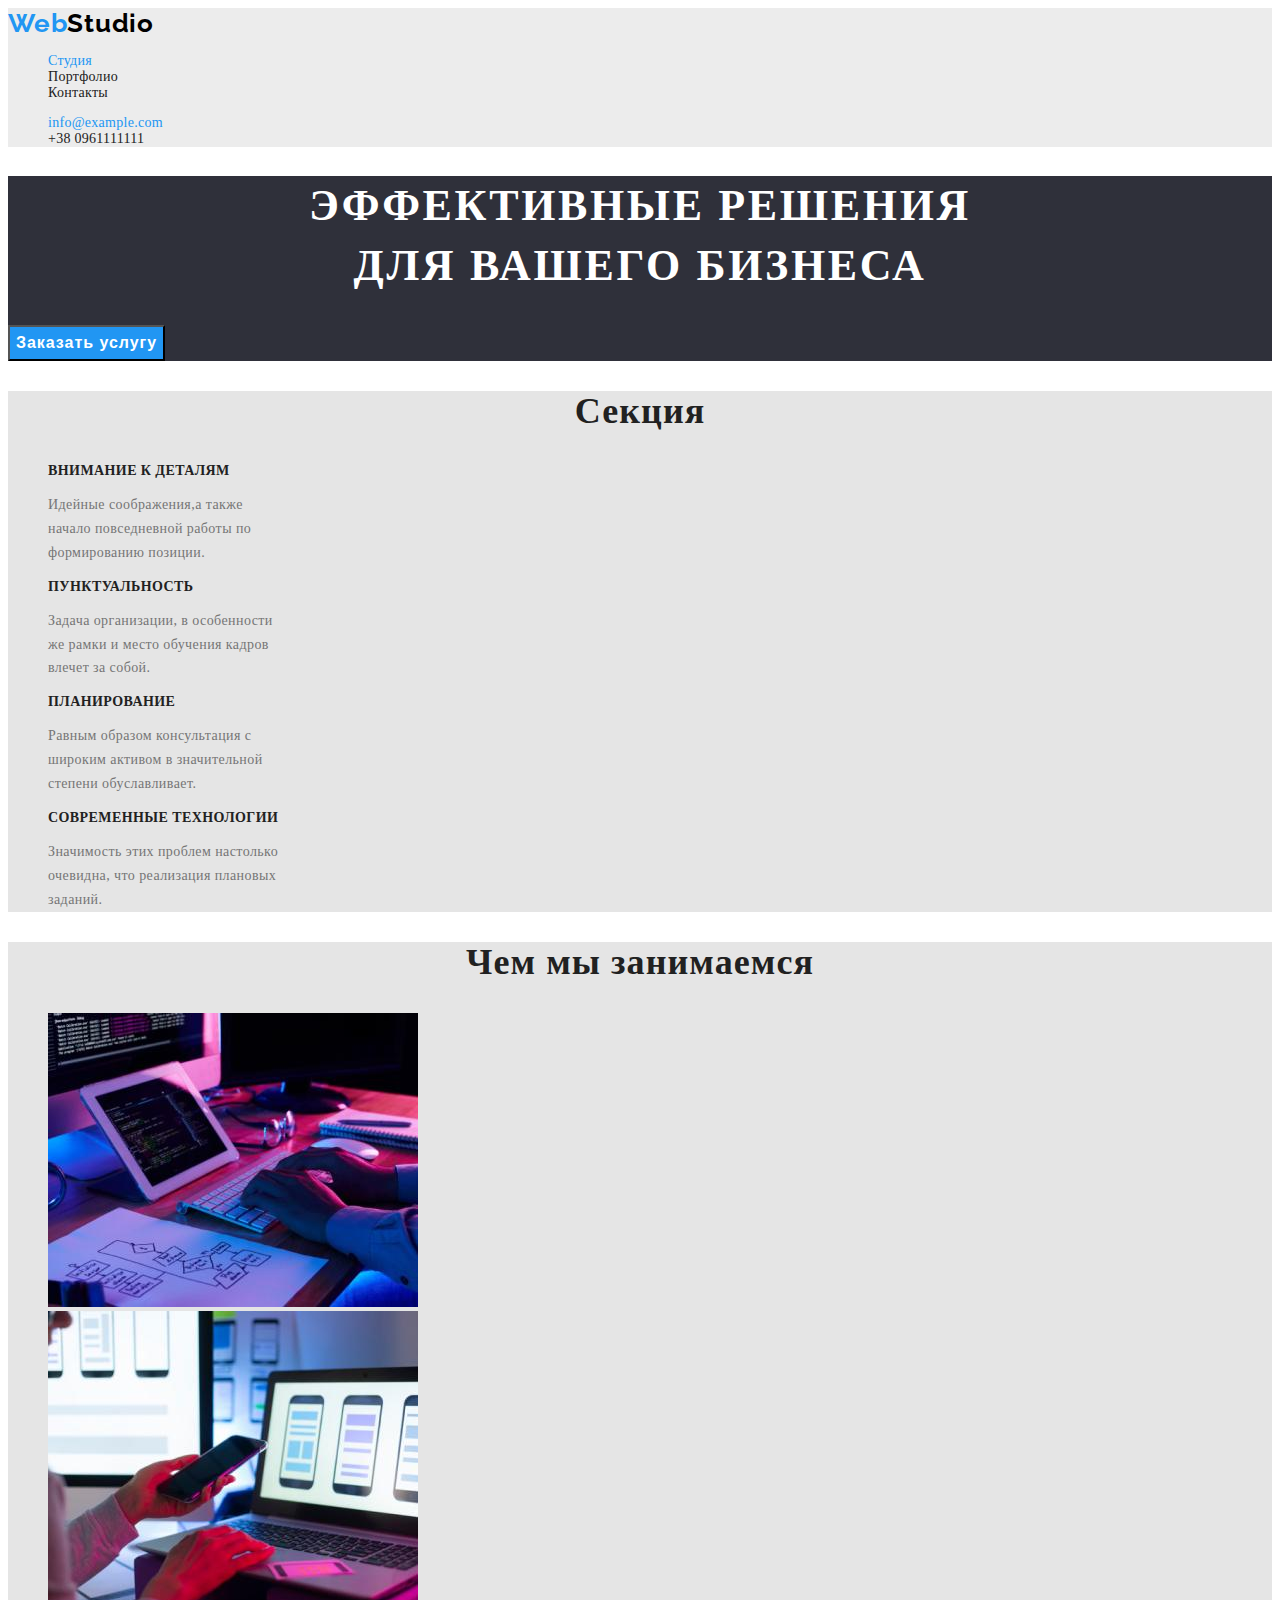
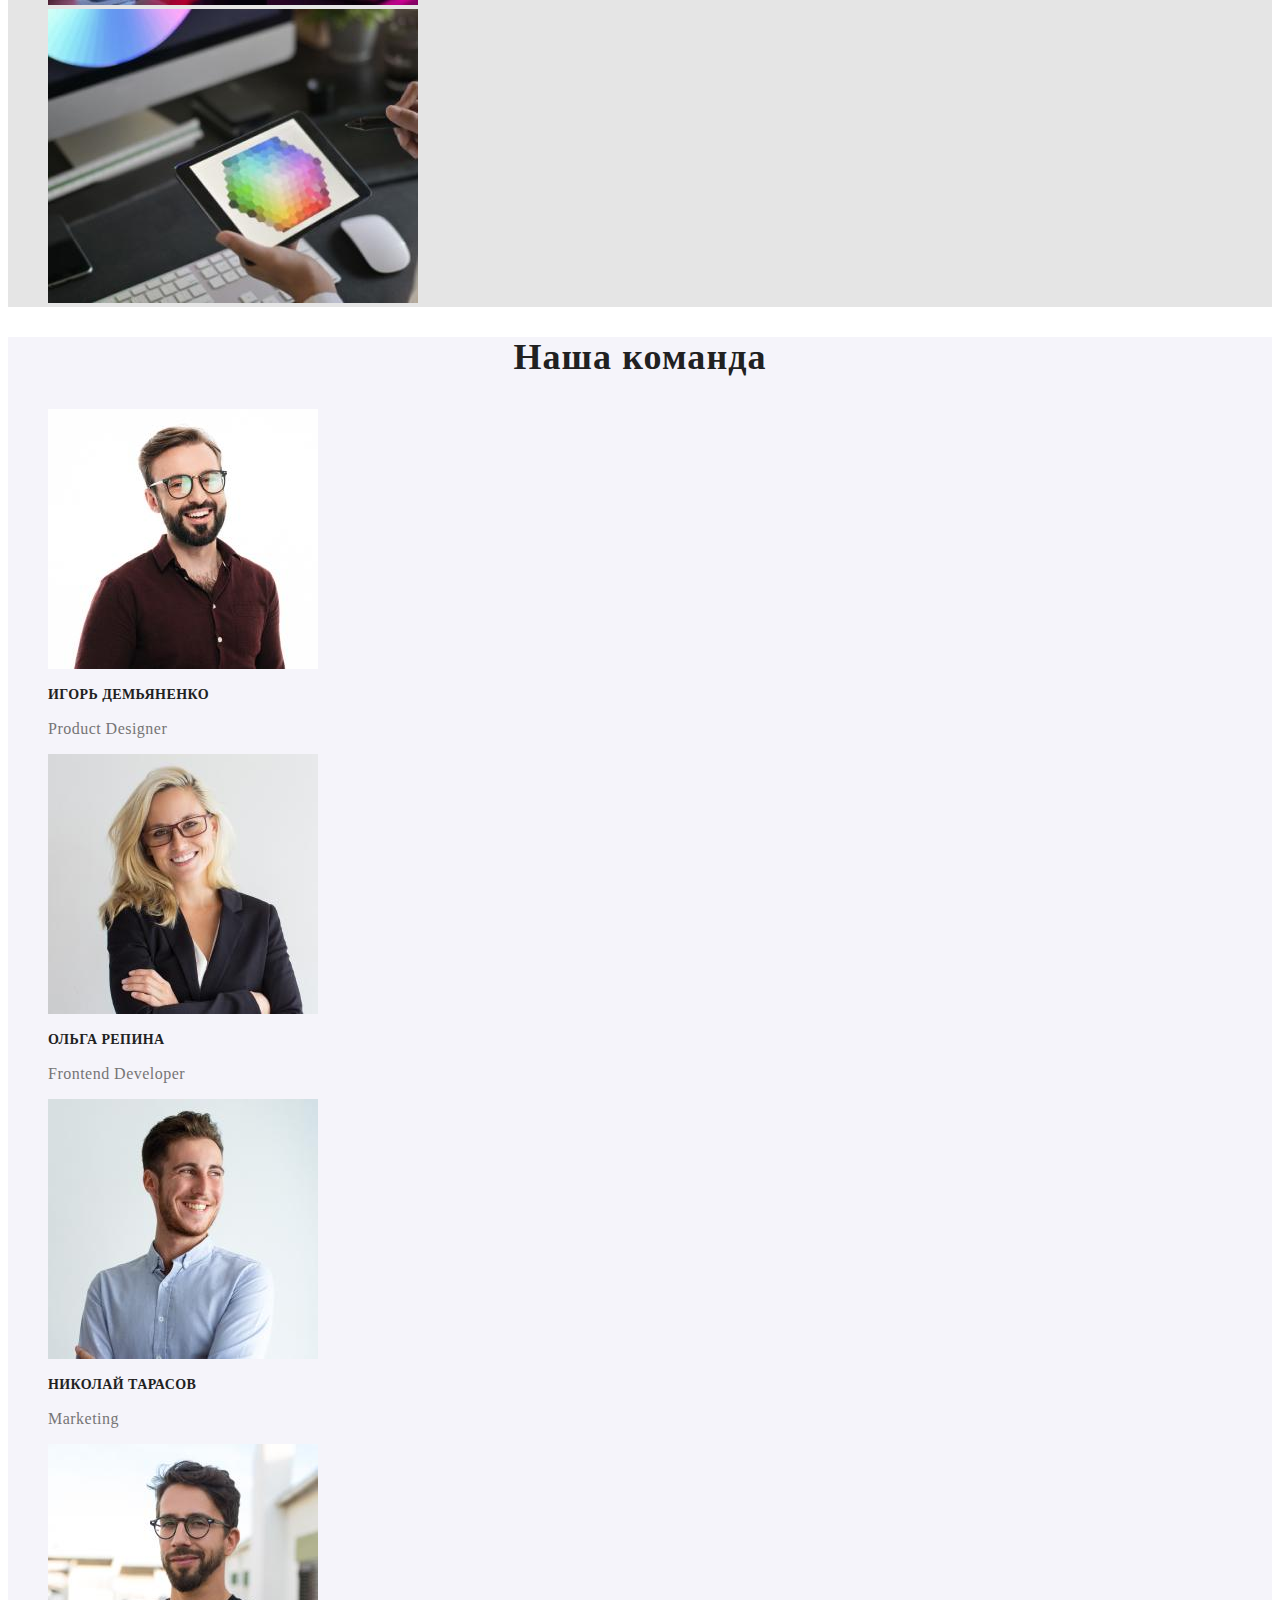
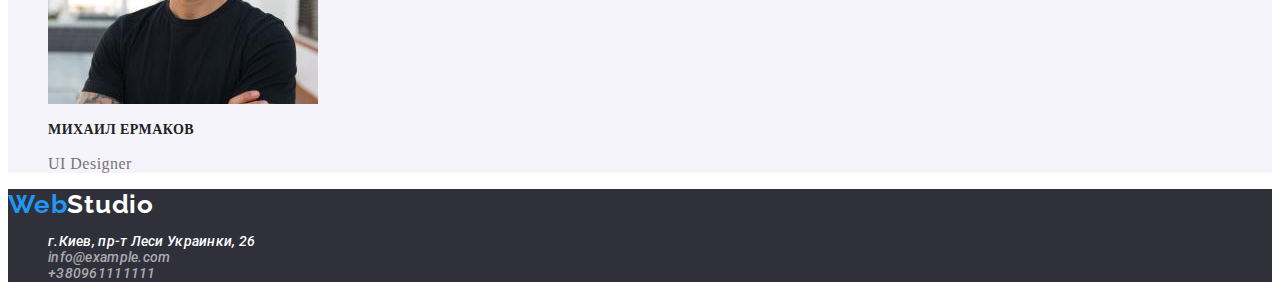
==== index.html @ 6f954c89 "дз\2" ====
<!DOCTYPE html>
<html lang="ru">
  <head>
    <meta charset="UTF-8" />
    <meta http-equiv="X-UA-Compatible" content="IE=edge" />
    <meta name="viewport" content="width=device-width, initial-scale=1.0" />
    <title>Document</title>

    <link
      href="https://fonts.googleapis.com/css2?family=Raleway:wght@700&family=Roboto:wght@400;500;700;900&display=swap"
      rel="stylesheet"
    />

    <link rel="stylesheet" href="css/styles.css" />
  </head>
  <body>
    <header class="header">
      <nav class="header-nav">
        <a href="" class="header-logo"
          ><span class="web">Web</span><span class="logo">Studio</span></a
        >

        <ul class="list">
          <li><a class="link" href="">Студия</a></li>
          <li><a class="menu-link" href="">Портфолио</a></li>
          <li><a class="menu-link" href="">Контакты</a></li>
        </ul>
      </nav>
      <ul class="items">
        <li>
          <a class="header-mailto" href="mailto:info@example.com "
            >info@example.com</a
          >
        </li>
        <li>
          <a class="header-tel" href="tel:+380961111111">+38 0961111111</a>
        </li>
      </ul>
    </header>
    <main>
      <div>
        <section class="hero">
          <h1 class="hero-title">
            Эффективные решения<br />
            для вашего бизнеса
          </h1>
          <button class="button" type="button">Заказать услугу</button>
        </section>
      </div>
      <section class="scroll">
        <h2>Секция</h2>
        <ul class="list">
          <li>
            <h3>Внимание к деталям</h3>
            <p class="scroll-excellence">
              Идейные соображения,а также<br />
              начало повседневной работы по<br />
              формированию позиции.
            </p>
          </li>
          <li>
            <h3>Пунктуальность</h3>
            <p class="scroll-excellence">
              Задача организации, в особенности<br />
              же рамки и место обучения кадров<br />
              влечет за собой.
            </p>
          </li>

          <li>
            <h3>Планирование</h3>
            <p class="scroll-excellence">
              Равным образом консультация с<br />
              широким активом в значительной<br />
              степени обуславливает.
            </p>
          </li>
          <li>
            <h3>Современные технологии</h3>
            <p class="scroll-excellence">
              Значимость этих проблем настолько<br />очевидна, что реализация
              плановых<br />заданий.
            </p>
          </li>
        </ul>
      </section>
      <div>
        <section class="about">
          <h2>Чем мы занимаемся</h2>
          <ul class="list">
            <li>
              <img
                src="./img/work1.jpg"
                alt="создание плана"
                width="370"
                height="294"
              />
            </li>
            <li>
              <img
                src="./img/work2.jpg"
                alt="оптимизация продукта"
                width="370"
                height="294"
              />
            </li>
            <li>
              <img
                src="./img/work3.jpg"
                alt="дизайн"
                width="370"
                height="294"
              />
            </li>
          </ul>
        </section>
      </div>
      <section class="team">
        <h2>Наша команда</h2>
        <ul class="list">
          <li>
            <img
              src="./img/team1.jpg"
              alt="портрет мастера"
              width="270"
              height="260"
            />
            <h3>Игорь Демьяненко</h3>
            <p class="position">Product Designer</p>
          </li>
          <li>
            <img
              src="./img/team2.jpg"
              alt="портрет мастера"
              width="270"
              height="260"
            />
            <h3>Ольга Репина</h3>
            <p class="position">Frontend Developer</p>
          </li>
          <li>
            <img
              src="./img/team3.jpg"
              alt="портрет мастера"
              width="270"
              height="260"
            />
            <h3>Николай Тарасов</h3>
            <p class="position">Marketing</p>
          </li>
          <li>
            <img
              src="./img/team4.jpg"
              alt="портрет мастера"
              width="270"
              height="260"
            />
            <h3>Михаил Ермаков</h3>
            <p class="position">UI Designer</p>
          </li>
        </ul>
      </section>
    </main>

    <footer class="footer">
      <a href="" class="header-logo"
        ><span class="web">Web</span><span class="studio">Studio</span></a
      >
      <address>
        <ul class="list">
          <li>
            <a class="footer-way" href="">г.Киев, пр-т Леси Украинки, 26</a>
          </li>
          <li>
            <a class="footer-contacts" href="mailto:info@example.com "
              >info@example.com</a
            >
          </li>
          <li>
            <a class="footer-contacts" href="tel:+380961111111"
              >+380961111111</a
            >
          </li>
        </ul>
      </address>
    </footer>
  </body>
</html>
---- css/styles.css ----
:root{
    --header-color: #212121;
    --logo-color: #000000;
    --primary-text-color: #757575;
    --second-text-color: #ffffff;
    --primery-title-color: #ffffff;
    --secondary-title-color: #212121;
    --accent-color: #2196f3;

}

.web{
font-weight: bold;
font-size: 26px;
line-height: 1.19;
letter-spacing: 0.03em;
color:var(--accent-color)
    }
.logo {
font-weight: bold;
font-size: 26px;
line-height: 1.19;
letter-spacing: 0.03em;
color:var(--logo-color)

}

.header-logo {
    font-family: 'Raleway', sans-serif;
   text-decoration: none;
}
.body {
    font-family: 'Roboto', sans-serif;
    
}
.list {
    list-style: none;
    font-weight: 500;
    font-size: 14px;
    line-height: 1.14;
    letter-spacing: 0.02em;
}
.list .link{
    color: var(--accent-color);
    list-style: none;
    text-decoration: none;
}
   
    
.list .menu-link{
    color: var(--header-color);
    list-style: none;
    text-decoration: none;
}
.items{
    list-style: none;
    font-weight: 500;
   font-size: 14px;
   line-height: 1.14;
   letter-spacing: 0.02em;


}
    .items .header-mailto{
        color: var(--accent-color);
        text-decoration: none;
    }
    .items .header-tel{
    color: var(--header-color);
    text-decoration: none;
    }
    

.header {
    background-color: #ECECEC;
   
    }
    .hero{
        background-color: #2F303A ;
        }
.hero-title{
font-weight: 900;
font-size: 44px;
line-height: 1.36;
text-align: center;
letter-spacing: 0.06em;
text-transform: uppercase;
color: var(--primery-title-color);

}

.button{
background-color: var(--accent-color);
font-weight: bold;
font-size: 16px;
line-height: 1.88;
display: flex;
align-items: center;
text-align: center;
letter-spacing: 0.06em;

color:var(--second-text-color)
}
.scroll{
    background: #E5E5E5;

}
h3{
font-weight: bold;
font-size: 14px;
line-height: 1.14;
letter-spacing: 0.03em;
text-transform: uppercase;
color:var(--secondary-title-color);

}
.scroll-excellence{
font-weight: normal;
font-size: 14px;
line-height: 1.71;
letter-spacing: 0.03em;
color:var(--primary-text-color);
}
.about{
    background: #E5E5E5;
}
h2{
font-weight: bold;
font-size: 36px;
line-height: 1.16;
text-align: center;
letter-spacing: 0.03em;
color:var(--secondary-title-color);
}
.team{
    background: #F5F4FA;
}
.position{
font-weight: normal;
font-size: 16px;
line-height: 1.19;
letter-spacing: 0.03em;
color:var(--primary-text-color);

}
.footer{
background: #2F303A;
font-weight: normal;
font-size: 14px;
line-height: 1.71;
letter-spacing: 0.03em;

font-family: 'Roboto', sans-serif;

}

.studio{
    font-weight: bold;
  font-size: 26px;
line-height: 1.19;
letter-spacing: 0.03em;
    color: var(--primery-title-color);
    
}
.footer-way{
    color:var(--second-text-color);
    list-style: none;
    text-decoration: none;
    
}
.footer-contacts{
    color: rgba(255, 255, 255, 0.6);
    list-style: none;
    text-decoration: none;
}
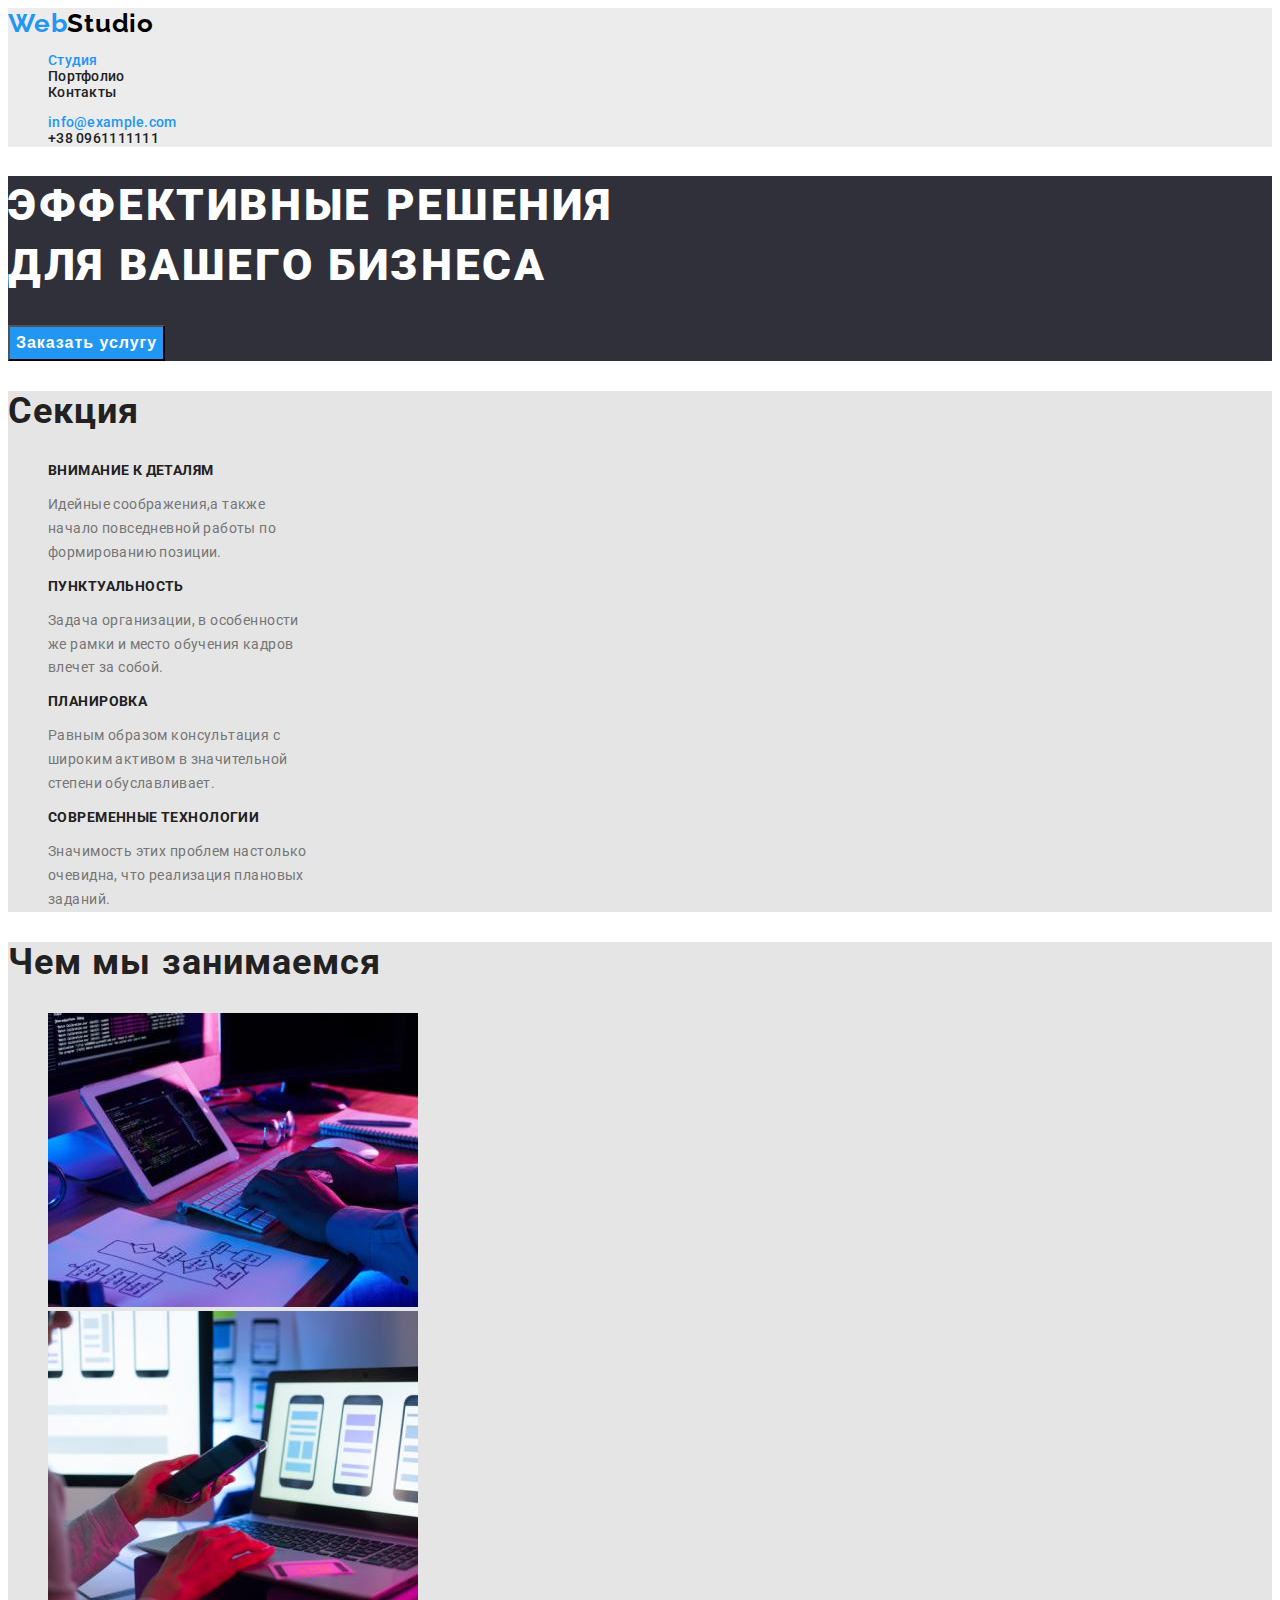
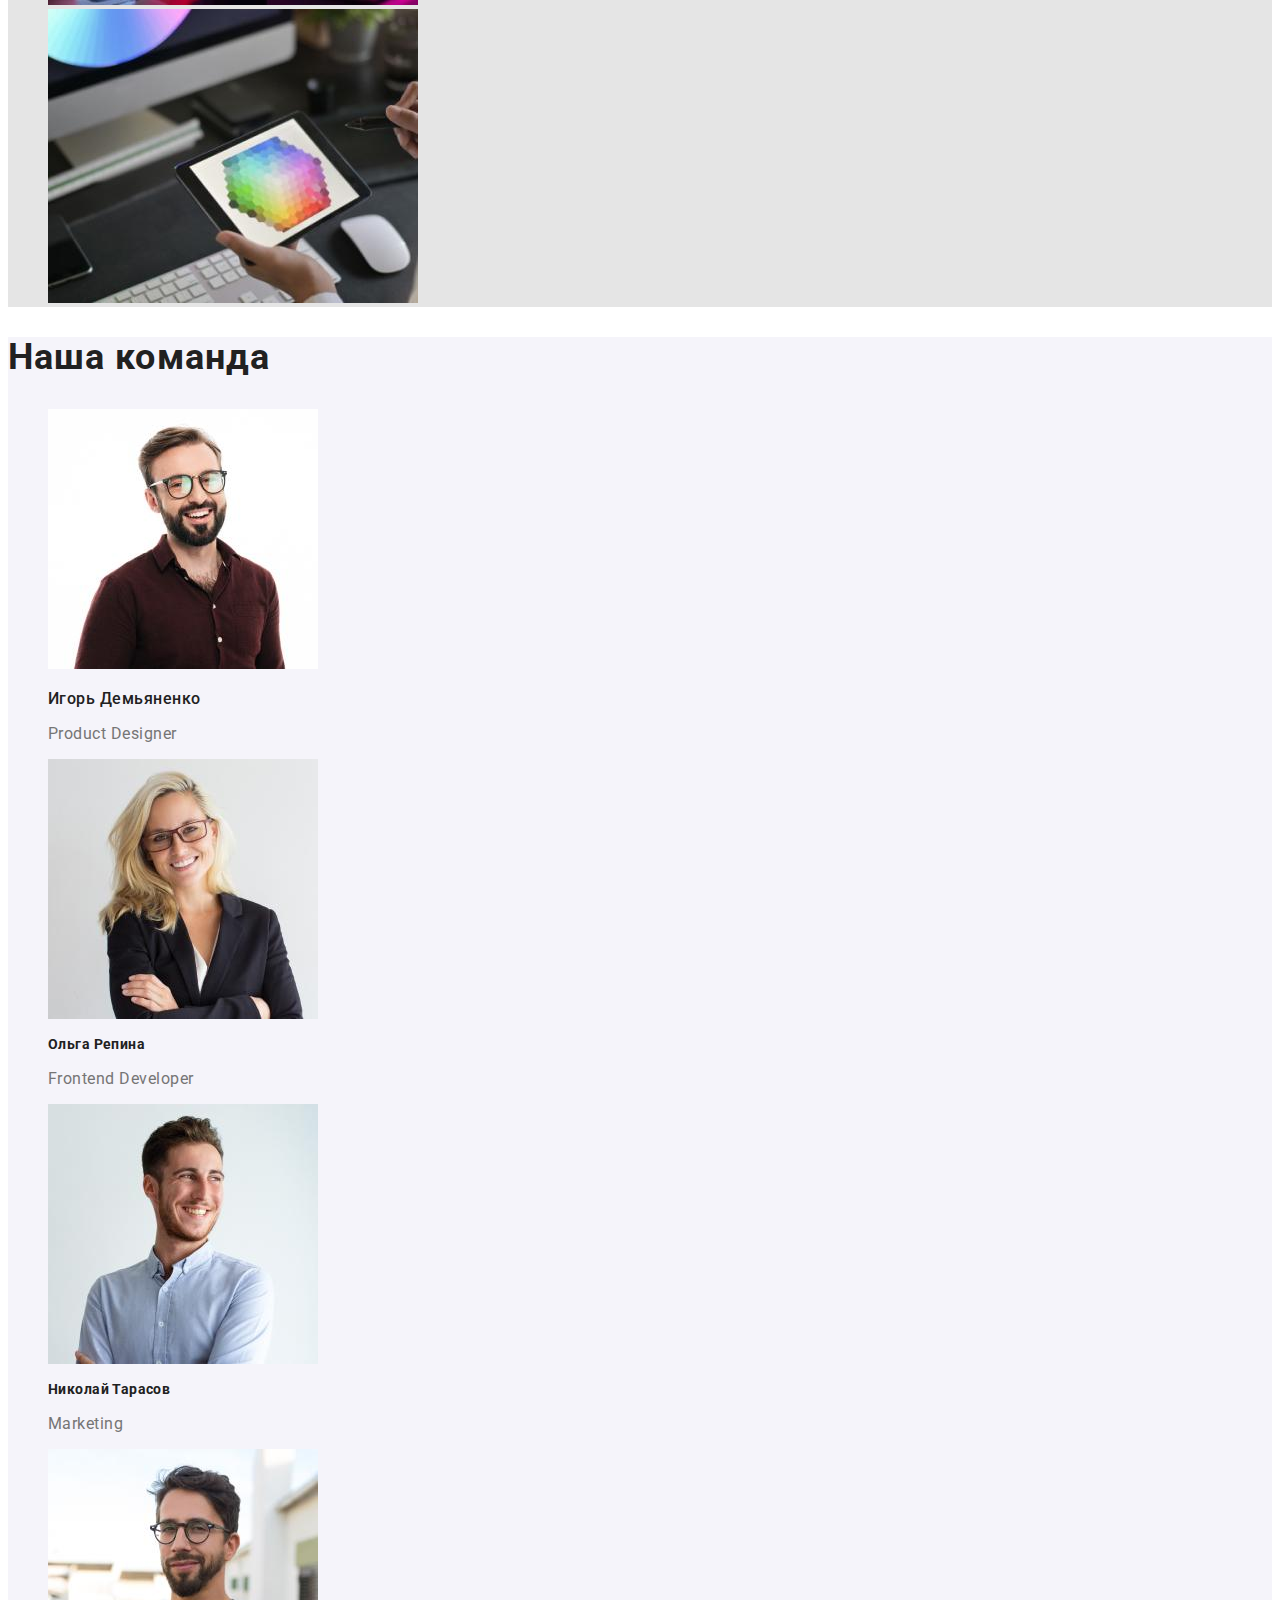
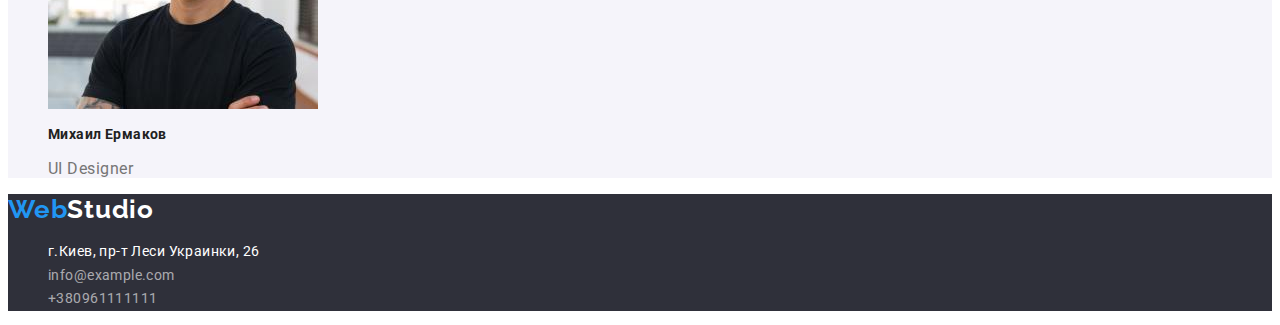
==== commit a445fe57: "Home work 2" ====
--- a/index.html
+++ b/index.html
@@ -13,7 +13,7 @@
 
     <link rel="stylesheet" href="css/styles.css" />
   </head>
-  <body>
+  <body class="body">
     <header class="header">
       <nav class="header-nav">
         <a href="" class="header-logo"
@@ -22,7 +22,9 @@
 
         <ul class="list">
           <li><a class="link" href="">Студия</a></li>
-          <li><a class="menu-link" href="">Портфолио</a></li>
+          <li>
+            <a class="menu-link current" href="./portfolio.html">Портфолио</a>
+          </li>
           <li><a class="menu-link" href="">Контакты</a></li>
         </ul>
       </nav>
@@ -49,9 +51,9 @@
       </div>
       <section class="scroll">
         <h2>Секция</h2>
-        <ul class="list">
+        <ul class="list-centr">
           <li>
-            <h3>Внимание к деталям</h3>
+            <h3>ВНИМАНИЕ К ДЕТАЛЯМ</h3>
             <p class="scroll-excellence">
               Идейные соображения,а также<br />
               начало повседневной работы по<br />
@@ -59,7 +61,7 @@
             </p>
           </li>
           <li>
-            <h3>Пунктуальность</h3>
+            <h3>ПУНКТУАЛЬНОСТЬ</h3>
             <p class="scroll-excellence">
               Задача организации, в особенности<br />
               же рамки и место обучения кадров<br />
@@ -68,7 +70,7 @@
           </li>
 
           <li>
-            <h3>Планирование</h3>
+            <h3>ПЛАНИРОВКА</h3>
             <p class="scroll-excellence">
               Равным образом консультация с<br />
               широким активом в значительной<br />
@@ -76,7 +78,7 @@
             </p>
           </li>
           <li>
-            <h3>Современные технологии</h3>
+            <h3>СОВРЕМЕННЫЕ ТЕХНОЛОГИИ</h3>
             <p class="scroll-excellence">
               Значимость этих проблем настолько<br />очевидна, что реализация
               плановых<br />заданий.
@@ -125,7 +127,7 @@
               width="270"
               height="260"
             />
-            <h3>Игорь Демьяненко</h3>
+            <h3 class="name">Игорь Демьяненко</h3>
             <p class="position">Product Designer</p>
           </li>
           <li>
@@ -167,7 +169,7 @@
         ><span class="web">Web</span><span class="studio">Studio</span></a
       >
       <address>
-        <ul class="list">
+        <ul class="list-footer">
           <li>
             <a class="footer-way" href="">г.Киев, пр-т Леси Украинки, 26</a>
           </li>
--- a/css/styles.css
+++ b/css/styles.css
@@ -1,177 +1,231 @@
-:root{
-    --header-color: #212121;
-    --logo-color: #000000;
-    --primary-text-color: #757575;
-    --second-text-color: #ffffff;
-    --primery-title-color: #ffffff;
-    --secondary-title-color: #212121;
-    --accent-color: #2196f3;
-
-}
-
-.web{
-font-weight: bold;
-font-size: 26px;
-line-height: 1.19;
-letter-spacing: 0.03em;
-color:var(--accent-color)
-    }
+:root {
+  --header-color: #212121;
+  --logo-color: #000000;
+  --primary-text-color: #757575;
+  --second-text-color: #ffffff;
+  --primery-title-color: #ffffff;
+  --secondary-title-color: #212121;
+  --accent-color: #2196f3;
+}
+.header-logo {
+  font-weight: bold;
+  font-size: 26px;
+  line-height: 1.19;
+  letter-spacing: 0.03em;
+}
+.web {
+  color: var(--accent-color);
+}
 .logo {
-font-weight: bold;
-font-size: 26px;
-line-height: 1.19;
-letter-spacing: 0.03em;
-color:var(--logo-color)
-
+  color: var(--logo-color);
 }
 
 .header-logo {
-    font-family: 'Raleway', sans-serif;
-   text-decoration: none;
+  font-family: "Raleway", sans-serif;
+  text-decoration: none;
 }
 .body {
-    font-family: 'Roboto', sans-serif;
-    
+  font-family: "Roboto", sans-serif;
 }
 .list {
-    list-style: none;
-    font-weight: 500;
-    font-size: 14px;
-    line-height: 1.14;
-    letter-spacing: 0.02em;
-}
-.list .link{
-    color: var(--accent-color);
-    list-style: none;
-    text-decoration: none;
-}
-   
-    
-.list .menu-link{
-    color: var(--header-color);
-    list-style: none;
-    text-decoration: none;
-}
-.items{
-    list-style: none;
-    font-weight: 500;
-   font-size: 14px;
-   line-height: 1.14;
-   letter-spacing: 0.02em;
-
-
-}
-    .items .header-mailto{
-        color: var(--accent-color);
-        text-decoration: none;
-    }
-    .items .header-tel{
-    color: var(--header-color);
-    text-decoration: none;
-    }
-    
-
+  font-weight: 500;
+  font-size: 14px;
+  line-height: 1.14;
+  letter-spacing: 0.02em;
+  text-decoration: none;
+  list-style: none;
+}
+
+.link {
+  color: var(--accent-color);
+  list-style: none;
+  text-decoration: none;
+}
+
+.menu-link {
+  color: var(--header-color);
+  list-style: none;
+  text-decoration: none;
+}
+.items {
+  font-weight: 500;
+  font-size: 14px;
+  line-height: 1.14;
+  letter-spacing: 0.02em;
+  list-style: none;
+  text-decoration: none;
+}
+.header-mailto {
+  color: var(--accent-color);
+  list-style: none;
+  text-decoration: none;
+  color: #2196f3;
+}
+
+.header-tel {
+  color: var(--header-color);
+  list-style: none;
+  text-decoration: none;
+}
+.main {
+  background: #e5e5e5;
+}
 .header {
-    background-color: #ECECEC;
-   
-    }
-    .hero{
-        background-color: #2F303A ;
-        }
-.hero-title{
-font-weight: 900;
-font-size: 44px;
-line-height: 1.36;
-text-align: center;
-letter-spacing: 0.06em;
-text-transform: uppercase;
-color: var(--primery-title-color);
-
-}
-
-.button{
-background-color: var(--accent-color);
-font-weight: bold;
-font-size: 16px;
-line-height: 1.88;
-display: flex;
-align-items: center;
-text-align: center;
-letter-spacing: 0.06em;
-
-color:var(--second-text-color)
-}
-.scroll{
-    background: #E5E5E5;
-
-}
-h3{
-font-weight: bold;
-font-size: 14px;
-line-height: 1.14;
-letter-spacing: 0.03em;
-text-transform: uppercase;
-color:var(--secondary-title-color);
-
-}
-.scroll-excellence{
-font-weight: normal;
-font-size: 14px;
-line-height: 1.71;
-letter-spacing: 0.03em;
-color:var(--primary-text-color);
-}
-.about{
-    background: #E5E5E5;
-}
-h2{
-font-weight: bold;
-font-size: 36px;
-line-height: 1.16;
-text-align: center;
-letter-spacing: 0.03em;
-color:var(--secondary-title-color);
-}
-.team{
-    background: #F5F4FA;
-}
-.position{
-font-weight: normal;
-font-size: 16px;
-line-height: 1.19;
-letter-spacing: 0.03em;
-color:var(--primary-text-color);
-
-}
-.footer{
-background: #2F303A;
-font-weight: normal;
-font-size: 14px;
-line-height: 1.71;
-letter-spacing: 0.03em;
-
-font-family: 'Roboto', sans-serif;
-
-}
-
-.studio{
-    font-weight: bold;
+  background-color: #ececec;
+}
+.hero {
+  background-color: #2f303a;
+}
+.hero-title {
+  font-weight: 900;
+  font-size: 44px;
+  line-height: 1.36;
+  letter-spacing: 0.06em;
+  text-transform: uppercase;
+  color: var(--primery-title-color);
+}
+
+.button {
+  background-color: var(--accent-color);
+  font-weight: bold;
+  font-size: 16px;
+  line-height: 1.88;
+  letter-spacing: 0.06em;
+  color: var(--second-text-color);
+}
+.button:hover,
+.button:focus {
+  color: #188ce8;
+}
+
+h2 {
+  font-weight: bold;
+  font-size: 36px;
+  line-height: 1.16;
+  letter-spacing: 0.03em;
+  color: var(--secondary-title-color);
+}
+h3 {
+  font-weight: bold;
+  font-size: 14px;
+  line-height: 1.14;
+  letter-spacing: 0.03em;
+  color: var(--secondary-title-color);
+  list-style: none;
+  text-decoration: none;
+}
+.name {
+  font-weight: 500;
+  font-size: 16px;
+  line-height: 1.19;
+  letter-spacing: 0.03em;
+  text-decoration: none;
+}
+.list-centr {
+  list-style: none;
+  text-decoration: none;
+}
+.scroll {
+  background: #e5e5e5;
+}
+.scroll-excellence {
+  font-weight: normal;
+  font-size: 14px;
+  line-height: 1.71;
+  letter-spacing: 0.03em;
+  color: var(--primary-text-color);
+}
+.about {
+  background: #e5e5e5;
+}
+
+.team {
+  background: #f5f4fa;
+}
+.position {
+  font-weight: normal;
+  font-size: 16px;
+  line-height: 1.19;
+  letter-spacing: 0.03em;
+  color: var(--primary-text-color);
+}
+.footer {
+  font-family: "Roboto", sans-serif;
+
+  background: #2f303a;
+  font-weight: normal;
+  font-size: 14px;
+  line-height: 1.71;
+  letter-spacing: 0.03em;
+}
+
+.studio {
+  font-weight: bold;
   font-size: 26px;
-line-height: 1.19;
-letter-spacing: 0.03em;
-    color: var(--primery-title-color);
-    
-}
-.footer-way{
-    color:var(--second-text-color);
-    list-style: none;
-    text-decoration: none;
-    
-}
-.footer-contacts{
-    color: rgba(255, 255, 255, 0.6);
-    list-style: none;
-    text-decoration: none;
-}
-   
-    
+  line-height: 1.19;
+  letter-spacing: 0.03em;
+  color: var(--primery-title-color);
+}
+.footer-way {
+  color: var(--second-text-color);
+  list-style: none;
+  text-decoration: none;
+  font-style: normal;
+}
+.footer-contacts {
+  color: rgba(255, 255, 255, 0.6);
+  list-style: none;
+  text-decoration: none;
+  font-style: normal;
+}
+.list-footer {
+  font-weight: normal;
+  font-size: 14px;
+  line-height: 1.71;
+  letter-spacing: 0.03em;
+  list-style: none;
+  text-decoration: none;
+}
+
+.snap {
+  cursor: pointer;
+  background: #f5f4fa;
+  font-style: normal;
+  font-weight: 500;
+  font-size: 16px;
+  line-height: 1.63;
+  letter-spacing: 0.03em;
+  color: var(--secondary-title-color);
+  list-style: none;
+  text-decoration: none;
+  letter-spacing: 0.03em;
+  color: #212121;
+}
+.snap-all {
+  background: #2196f3;
+  font-weight: 500;
+  font-size: 16px;
+  line-height: 1.62;
+  letter-spacing: 0.03em;
+  color: var(--second-text-color);
+  letter-spacing: 0.03em;
+
+  color: var(--second-text-color);
+}
+.title {
+  font-size: 18px;
+  line-height: 2;
+  letter-spacing: 0.06em;
+
+  color: var(--secondary-title-color);
+}
+.use {
+  font-weight: normal;
+  font-size: 16px;
+  line-height: 1.88;
+  color: var(--primary-text-color);
+}
+.progects {
+  list-style: none;
+  text-decoration: none;
+}
